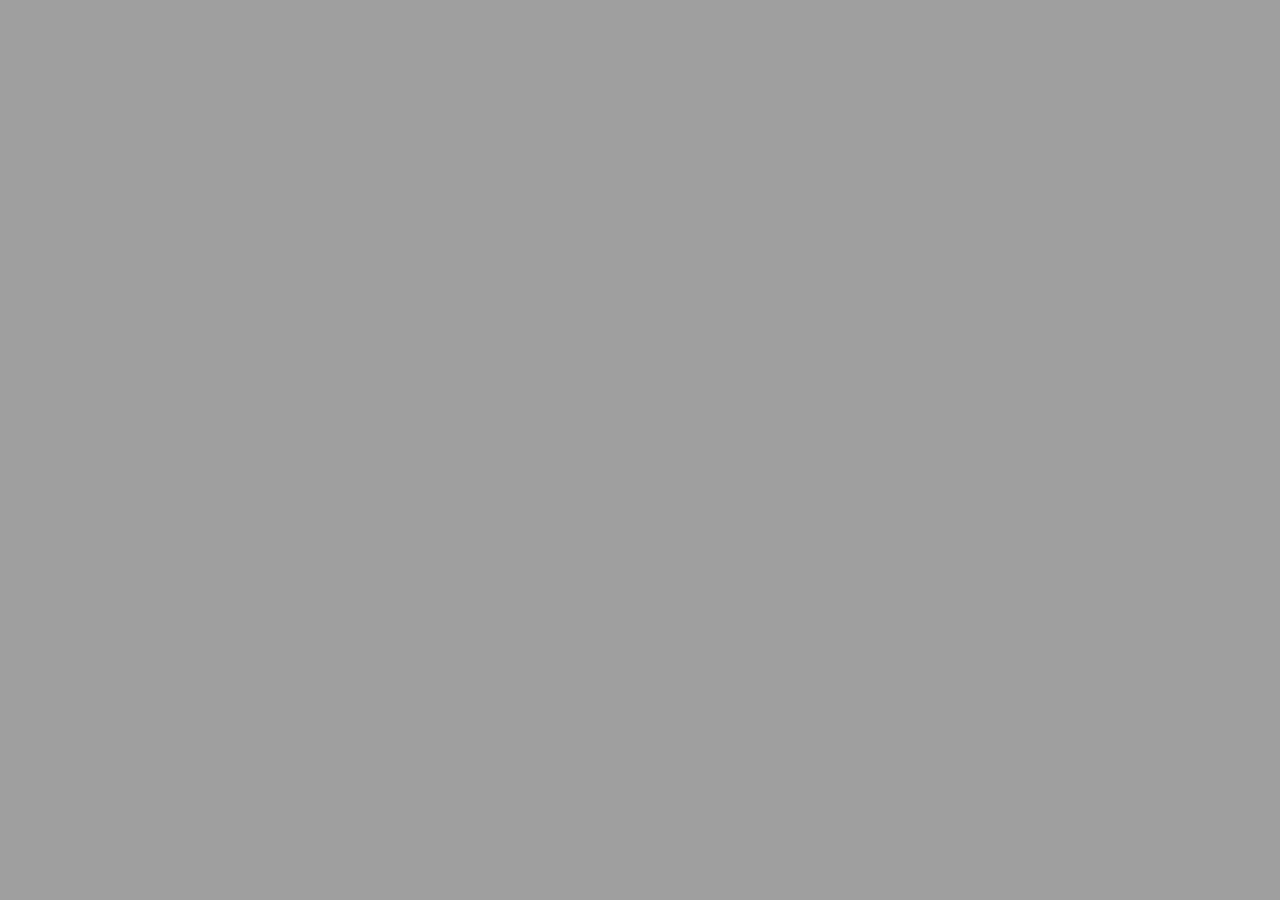
==== index.html @ 95094645 "V1 SITE" ====
<!DOCTYPE html>
<html lang="fr">
<head>
    <meta charset="UTF-8">
    <meta name="viewport" content="width=device-width, initial-scale=1.0">
    <title>9mm archive</title>
    <link rel="stylesheet" href="css/style.css">
</head>
<body>

    <div id="projets-container" class="projets-grid"></div>

    <script src="https://cdnjs.cloudflare.com/ajax/libs/PapaParse/5.4.1/papaparse.min.js"></script>
    <script src="js/app.js"></script>

</body>
</html>
---- css/style.css ----
body {
    /* Typographie Mécane (Rockwell est le standard classique, suivi d'alternatives) */
    font-family: "Times New Roman", Times, Georgia, serif;
    margin: 0;
    padding: 5px;
    background-color: #9f9f9f; /* Fond gris neutre */
    color: #000000;
}

.projets-grid {
    display: flex;
    flex-wrap: wrap;
    align-items: flex-start;
    gap: 20px;
}

.projet {
    max-width: 100%;
}

.main-image {
    max-height: 600px;
    width: auto;
    cursor: pointer;
    display: block;
}

.details {
    display: none;
    margin-top: 10px;
    width: 100%; 
}

.details h2, 
.details p {
    max-width: 800px;
}

.details.visible {
    display: block; 
}

/* --- LA GALERIE --- */
.galerie-ligne {
    display: flex;
    flex-wrap: wrap;
    align-items: flex-start;
    gap: 0;
    margin-top: 20px;
    width: 100%;
}

.galerie-ligne img {
    width: auto;
    height: auto; 
    max-width: 450px; 
    max-height: 90vh; 
}

.galerie-ligne iframe {
    width: 450px; 
    height: 253px; 
    max-width: 100%;
}
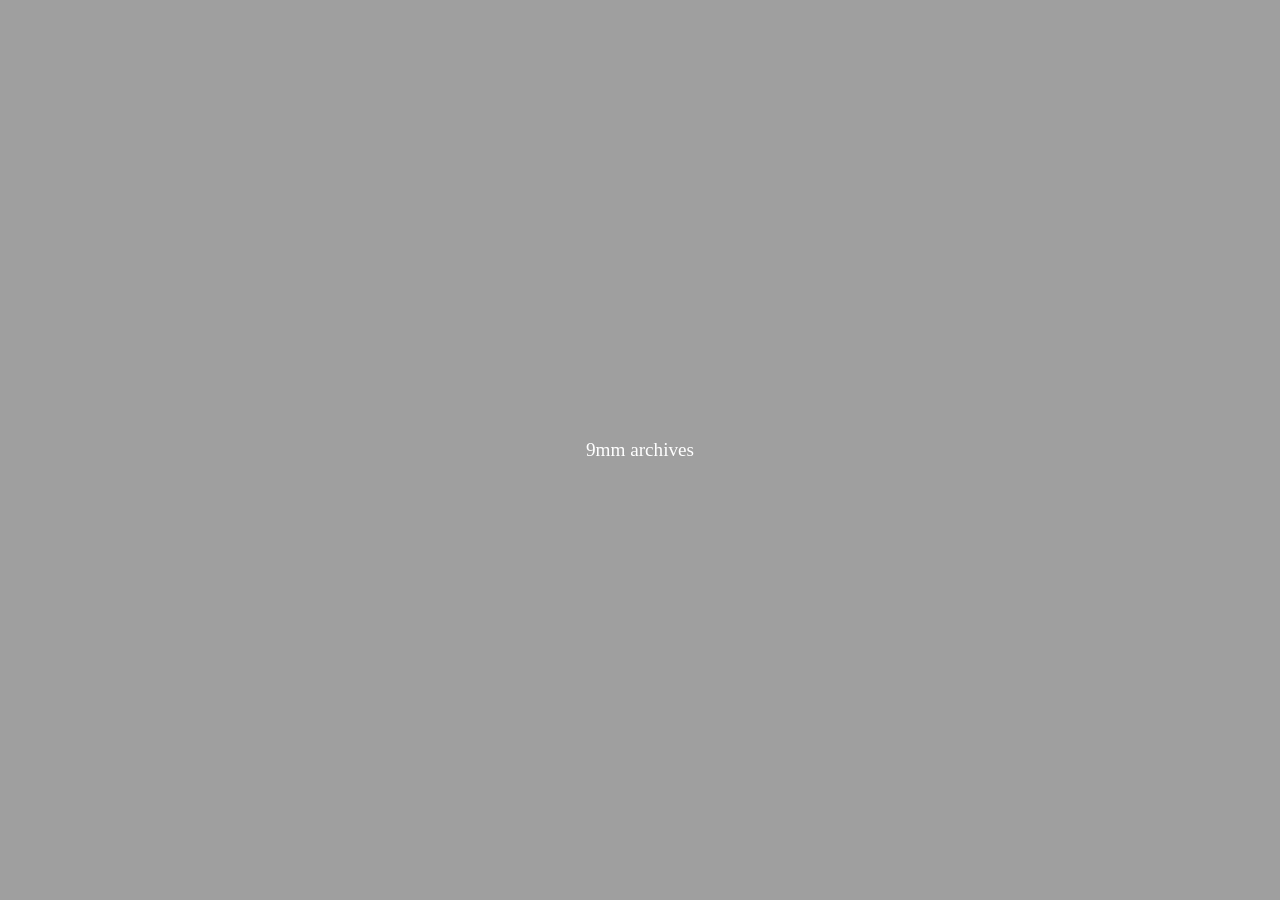
==== commit d5a031f2: "MAJ 16/10/26" ====
--- a/index.html
+++ b/index.html
@@ -5,9 +5,14 @@
     <meta name="viewport" content="width=device-width, initial-scale=1.0">
     <title>9mm archive</title>
     <link rel="stylesheet" href="css/style.css">
+    <link rel="icon" type="image/png" href="assets/images/favicon.png">
 </head>
 <body>
 
+    <!-- Le bouton fixe centré, en rouge -->
+    <a href="wip.html" class="center-button">9mm archives</a>
+
+    <!-- Le conteneur des images, sans aucune marge -->
     <div id="projets-container" class="projets-grid"></div>
 
     <script src="https://cdnjs.cloudflare.com/ajax/libs/PapaParse/5.4.1/papaparse.min.js"></script>
--- a/css/style.css
+++ b/css/style.css
@@ -1,43 +1,96 @@
 body {
-    /* Typographie Mécane (Rockwell est le standard classique, suivi d'alternatives) */
     font-family: "Times New Roman", Times, Georgia, serif;
-    margin: 0;
-    padding: 5px;
-    background-color: #9f9f9f; /* Fond gris neutre */
+    margin: 0px; 
+    padding: 0; 
+    background-color: #9f9f9f; 
     color: #000000;
-}
-
+    overflow-x: hidden; 
+    /* J'ai retiré le curseur ici pour tout gérer à la fin */
+}
+
+/* --- LE BOUTON FIXE AU CENTRE --- */
+.center-button {
+    position: fixed; 
+    top: 50%;
+    left: 50%;
+    transform: translate(-50%, -50%); 
+    z-index: 1000; 
+    font-size: 1.2rem;
+    color: hsl(0, 0%, 100%); 
+    text-decoration: none;
+    /* J'ai retiré le curseur ici aussi */
+}
+
+/* --- LA GRILLE PRINCIPALE --- */
 .projets-grid {
     display: flex;
     flex-wrap: wrap;
     align-items: flex-start;
-    gap: 20px;
+    justify-content: flex-start; 
+    gap: 0px; 
+    width: 100%; 
 }
 
 .projet {
-    max-width: 100%;
+    display: flex;
+    flex-direction: column;
+    position: relative; 
+    z-index: 1; 
+}
+
+.projet.actif {
+    z-index: 50; 
 }
 
 .main-image {
-    max-height: 600px;
-    width: auto;
-    cursor: pointer;
-    display: block;
-}
-
+    width: 100%; 
+    height: auto;
+    object-fit: contain;
+    display: block; 
+    /* J'ai retiré le curseur ici aussi */
+}
+
+/* --- LA PAGE WORK IN PROGRESS --- */
+.wip-page {
+    display: flex;
+    justify-content: center;
+    align-items: center;
+    height: 100vh; 
+    margin: 0;
+}
+
+.wip-container h1 {
+    font-size: 2rem;
+    font-weight: normal;
+}
+
+/* --- LES DÉTAILS SOUS L'IMAGE --- */
 .details {
     display: none;
     margin-top: 10px;
-    width: 100%; 
+    margin-bottom: 40px; 
+    width: 0; 
+    min-width: 100%;
+    overflow: visible; 
+}
+
+.details.visible {
+    display: block; 
 }
 
 .details h2, 
 .details p {
-    max-width: 800px;
-}
-
-.details.visible {
-    display: block; 
+    width: 100%; 
+    max-width: 600px; 
+    margin-top: 0;
+    margin-bottom: 8px;
+    word-wrap: break-word; 
+}
+
+/* --- COULEUR DU TEXTE QUAND LE PROJET EST OUVERT --- */
+.projet.actif .details h2,
+.projet.actif .details p {
+    color: hsl(0, 0%, 100%); /* Remplace ce code par la couleur de ton choix */
 }
 
 /* --- LA GALERIE --- */
@@ -45,20 +98,142 @@
     display: flex;
     flex-wrap: wrap;
     align-items: flex-start;
-    gap: 0;
+    gap: 0; 
     margin-top: 20px;
-    width: 100%;
+    width: 100vw; 
+    margin-left: calc(-1 * var(--offset-left, 0px));
+}
+
+.galerie-spacer {
+    width: var(--offset-left, 0px);
+    height: 1px;
+    flex-shrink: 0;
 }
 
 .galerie-ligne img {
-    width: auto;
-    height: auto; 
     max-width: 450px; 
     max-height: 90vh; 
+    width: auto;
+    height: auto;
+    display: block;
 }
 
 .galerie-ligne iframe {
     width: 450px; 
     height: 253px; 
     max-width: 100%;
+}
+
+/* --- CURSEUR CUSTOM FORCÉ PARTOUT (LE BLINDAGE) --- */
+
+/* 1. On cible absolument tout, y compris la racine (html) */
+html, body, * {
+    cursor: url('../assets/images/curseur.svg') 16 16, auto !important;
+}
+
+/* 2. On maintient la main (pointer) sur les liens et images, MÊME pendant le clic (:active) */
+a, 
+.center-button, 
+.main-image,
+a:active,
+.center-button:active,
+.main-image:active {
+    cursor: url('../assets/images/curseur.svg') 16 16, pointer !important;
+}
+
+/* =========================================
+   PAGE INDEX (wip.html)
+========================================= */
+
+.page-index {
+    padding: 0px 0px; 
+}
+
+.index-grid {
+    display: grid;
+    grid-template-columns: 200px 200px 1fr 250px; 
+    gap: 20px;
+    padding: 10px 0;
+    align-items: baseline;
+}
+
+/* --- LE HEADER AFFINÉ --- */
+.index-header {
+    position: sticky;
+    top: 0;
+    background-color: #9f9f9f;
+    font-weight: bold;
+    z-index: 100;
+    border-bottom: 1px solid #000; /* Épaisseur du filet réduite à 1px */
+    padding-top: 8px; /* Hauteur réduite */
+    padding-bottom: 8px; /* Hauteur réduite */
+}
+
+.index-item {
+    border-bottom: 1px solid #000; /* Épaisseur du filet réduite à 1px */
+}
+
+/* Le texte passe en BLANC au survol */
+.index-item:hover {
+    color: hsl(0, 0%, 100%); 
+}
+
+#hover-image {
+    position: fixed;
+    width: 250px; 
+    height: auto;
+    pointer-events: none; 
+    z-index: 9999;
+    display: none;
+}
+
+/* --- LE PROJET ÉTENDU --- */
+.index-details {
+    display: none;
+    padding: 20px 0 30px 0; 
+    border-bottom: 1px solid #000; /* Filet de fermeture réduit à 1px */
+    max-width: 100%; /* S'assure que la boîte ne dépasse pas l'écran */
+}
+
+.index-details.visible {
+    display: flex;
+    flex-wrap: nowrap; 
+    align-items: flex-start;
+    gap: 40px; 
+}
+
+.index-desc {
+    width: 500px; 
+    flex-shrink: 0; 
+}
+
+/* --- LA GALERIE EN SCROLL HORIZONTAL --- */
+.index-galerie {
+    display: flex;
+    flex-wrap: nowrap; /* Empêche tout retour à la ligne */
+    gap: 0; /* Images bord à bord */
+    overflow-x: auto; /* Active le défilement horizontal si la galerie est trop longue */
+    overflow-y: hidden;
+    padding-bottom: 15px; /* Laisse un peu de place en bas pour la barre de défilement */
+    
+    /* Cache visuellement la barre de scroll sur certains navigateurs pour un look plus "brut" (optionnel) */
+    scrollbar-width: thin;
+    scrollbar-color: #000 transparent;
+}
+
+/* Personnalisation de la barre de scroll horizontale (Chrome/Safari) */
+.index-galerie::-webkit-scrollbar {
+    height: 6px;
+}
+.index-galerie::-webkit-scrollbar-thumb {
+    background-color: #000;
+}
+
+.index-galerie img,
+.index-galerie iframe {
+    height: 180px; 
+    width: auto;
+    object-fit: contain;
+    flex-shrink: 0; /* Crucial : empêche les images de s'écraser pour rentrer dans l'écran */
+    display: block;
 }
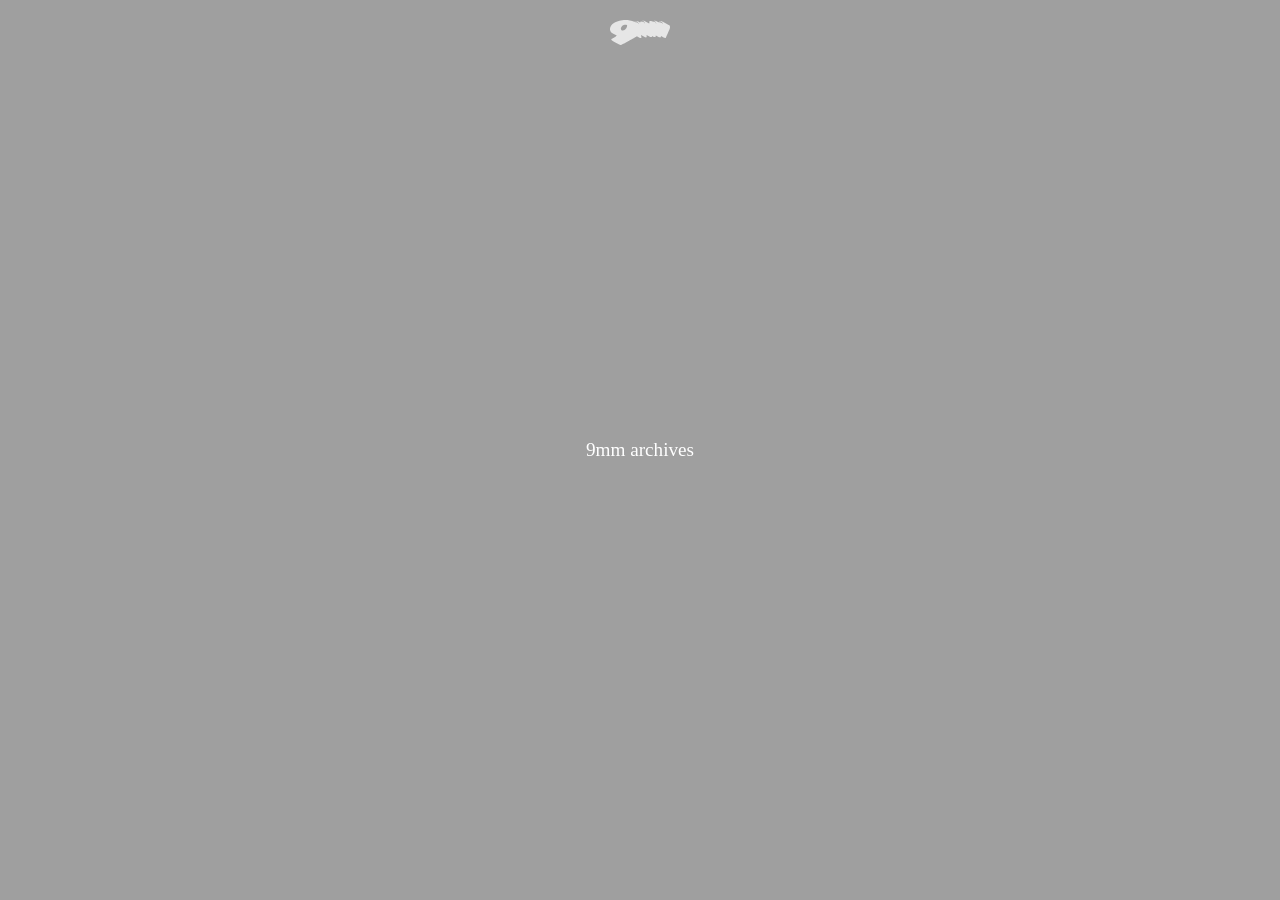
==== commit a9e1ff98: "MAJ 21/10/2026" ====
--- a/index.html
+++ b/index.html
@@ -3,20 +3,25 @@
 <head>
     <meta charset="UTF-8">
     <meta name="viewport" content="width=device-width, initial-scale=1.0">
-    <title>9mm archive</title>
+    <title>9mm archives</title>
     <link rel="stylesheet" href="css/style.css">
     <link rel="icon" type="image/png" href="assets/images/favicon.png">
 </head>
 <body>
 
-    <!-- Le bouton fixe centré, en rouge -->
+    <!-- Logo aléatoire qui mène à About -->
+    <a href="about.html" class="logo-link">
+        <img id="random-logo" src="" alt="Logo">
+    </a>
+
+    <!-- Bouton central -->
     <a href="wip.html" class="center-button">9mm archives</a>
 
-    <!-- Le conteneur des images, sans aucune marge -->
+    <!-- Conteneur de la grille générative -->
     <div id="projets-container" class="projets-grid"></div>
 
     <script src="https://cdnjs.cloudflare.com/ajax/libs/PapaParse/5.4.1/papaparse.min.js"></script>
     <script src="js/app.js"></script>
-
+    <script src="js/logo.js"></script>
 </body>
 </html>
--- a/css/style.css
+++ b/css/style.css
@@ -1,3 +1,6 @@
+/* =========================================
+   1. BASE & COMMUN
+========================================= */
 body {
     font-family: "Times New Roman", Times, Georgia, serif;
     margin: 0px; 
@@ -5,10 +8,13 @@
     background-color: #9f9f9f; 
     color: #000000;
     overflow-x: hidden; 
-    /* J'ai retiré le curseur ici pour tout gérer à la fin */
-}
-
-/* --- LE BOUTON FIXE AU CENTRE --- */
+}
+
+a {
+    text-decoration: none;
+    color: inherit;
+}
+
 .center-button {
     position: fixed; 
     top: 50%;
@@ -18,10 +24,27 @@
     font-size: 1.2rem;
     color: hsl(0, 0%, 100%); 
     text-decoration: none;
-    /* J'ai retiré le curseur ici aussi */
-}
-
-/* --- LA GRILLE PRINCIPALE --- */
+}
+
+.logo-link {
+    position: fixed;
+    top: 20px;
+    left: 50%; /* Place l'élément au milieu de l'écran */
+    transform: translateX(-50%); /* Le recale parfaitement sur son propre centre */
+    z-index: 1000;
+    width: 60px; /* Taille de ton petit logo */
+    height: auto;
+    display: block;
+}
+
+.logo-link img {
+    width: 100%;
+    height: auto;
+}
+
+/* =========================================
+   2. PAGE D'ACCUEIL (index.html)
+========================================= */
 .projets-grid {
     display: flex;
     flex-wrap: wrap;
@@ -47,24 +70,8 @@
     height: auto;
     object-fit: contain;
     display: block; 
-    /* J'ai retiré le curseur ici aussi */
-}
-
-/* --- LA PAGE WORK IN PROGRESS --- */
-.wip-page {
-    display: flex;
-    justify-content: center;
-    align-items: center;
-    height: 100vh; 
-    margin: 0;
-}
-
-.wip-container h1 {
-    font-size: 2rem;
-    font-weight: normal;
-}
-
-/* --- LES DÉTAILS SOUS L'IMAGE --- */
+}
+
 .details {
     display: none;
     margin-top: 10px;
@@ -87,13 +94,11 @@
     word-wrap: break-word; 
 }
 
-/* --- COULEUR DU TEXTE QUAND LE PROJET EST OUVERT --- */
 .projet.actif .details h2,
 .projet.actif .details p {
-    color: hsl(0, 0%, 100%); /* Remplace ce code par la couleur de ton choix */
-}
-
-/* --- LA GALERIE --- */
+    color: hsl(0, 0%, 100%); 
+}
+
 .galerie-ligne {
     display: flex;
     flex-wrap: wrap;
@@ -124,29 +129,11 @@
     max-width: 100%;
 }
 
-/* --- CURSEUR CUSTOM FORCÉ PARTOUT (LE BLINDAGE) --- */
-
-/* 1. On cible absolument tout, y compris la racine (html) */
-html, body, * {
-    cursor: url('../assets/images/curseur.svg') 16 16, auto !important;
-}
-
-/* 2. On maintient la main (pointer) sur les liens et images, MÊME pendant le clic (:active) */
-a, 
-.center-button, 
-.main-image,
-a:active,
-.center-button:active,
-.main-image:active {
-    cursor: url('../assets/images/curseur.svg') 16 16, pointer !important;
-}
-
-/* =========================================
-   PAGE INDEX (wip.html)
-========================================= */
-
+/* =========================================
+   3. PAGE INDEX DE LISTE (wip.html)
+========================================= */
 .page-index {
-    padding: 0px 0px; 
+    padding: 0px; 
 }
 
 .index-grid {
@@ -157,23 +144,22 @@
     align-items: baseline;
 }
 
-/* --- LE HEADER AFFINÉ --- */
 .index-header {
     position: sticky;
     top: 0;
     background-color: #9f9f9f;
     font-weight: bold;
     z-index: 100;
-    border-bottom: 1px solid #000; /* Épaisseur du filet réduite à 1px */
-    padding-top: 8px; /* Hauteur réduite */
-    padding-bottom: 8px; /* Hauteur réduite */
+    border-bottom: 1px solid #000;
+    padding-top: 8px;
+    padding-bottom: 8px;
 }
 
 .index-item {
-    border-bottom: 1px solid #000; /* Épaisseur du filet réduite à 1px */
-}
-
-/* Le texte passe en BLANC au survol */
+    border-bottom: 1px solid #000;
+    cursor: pointer;
+}
+
 .index-item:hover {
     color: hsl(0, 0%, 100%); 
 }
@@ -187,12 +173,11 @@
     display: none;
 }
 
-/* --- LE PROJET ÉTENDU --- */
 .index-details {
     display: none;
     padding: 20px 0 30px 0; 
-    border-bottom: 1px solid #000; /* Filet de fermeture réduit à 1px */
-    max-width: 100%; /* S'assure que la boîte ne dépasse pas l'écran */
+    border-bottom: 1px solid #000; 
+    max-width: 100%; 
 }
 
 .index-details.visible {
@@ -207,24 +192,21 @@
     flex-shrink: 0; 
 }
 
-/* --- LA GALERIE EN SCROLL HORIZONTAL --- */
 .index-galerie {
     display: flex;
-    flex-wrap: nowrap; /* Empêche tout retour à la ligne */
-    gap: 0; /* Images bord à bord */
-    overflow-x: auto; /* Active le défilement horizontal si la galerie est trop longue */
+    flex-wrap: nowrap;
+    gap: 0; 
+    overflow-x: auto; 
     overflow-y: hidden;
-    padding-bottom: 15px; /* Laisse un peu de place en bas pour la barre de défilement */
-    
-    /* Cache visuellement la barre de scroll sur certains navigateurs pour un look plus "brut" (optionnel) */
+    padding-bottom: 15px; 
     scrollbar-width: thin;
     scrollbar-color: #000 transparent;
 }
 
-/* Personnalisation de la barre de scroll horizontale (Chrome/Safari) */
 .index-galerie::-webkit-scrollbar {
     height: 6px;
 }
+
 .index-galerie::-webkit-scrollbar-thumb {
     background-color: #000;
 }
@@ -234,6 +216,91 @@
     height: 180px; 
     width: auto;
     object-fit: contain;
-    flex-shrink: 0; /* Crucial : empêche les images de s'écraser pour rentrer dans l'écran */
+    flex-shrink: 0; 
     display: block;
+}
+
+/* =========================================
+   4. PAGE ABOUT (about.html)
+========================================= */
+.page-about {
+    display: flex;
+    justify-content: center;
+    align-items: center;
+    min-height: 100vh;
+    padding: 80px 20px; 
+}
+
+.about-container {
+    display: flex;
+    flex-direction: column;
+    align-items: center;
+    text-align: center; 
+    position: relative;
+    z-index: 10;
+}
+
+.manifeste {
+    margin: 60px 0;
+    max-width: 800px; /* On remet ta largeur d'origine */
+}
+
+.manifeste p {
+    margin: 0 0 10px 0; /* On remet tes espacements d'origine */
+    color: hsl(0, 0%, 100%); /* Le texte en blanc */
+    font-size: 1rem; /* La même taille que tes descriptions de projet */
+}
+
+/* --- LES LIENS INSTAGRAM --- */
+.insta-link, .insta-links-bottom a {
+    color: hsl(0, 0%, 100%); /* Blanc */
+    text-decoration: none;
+    font-size: 1rem; /* Petit comme le texte */
+    font-weight: normal; /* Pas de gras */
+}
+
+.insta-link:hover, .insta-links-bottom a:hover {
+    color: #000000; /* Devient noir au survol */
+}
+
+.insta-links-bottom {
+    display: flex;
+    flex-wrap: wrap;
+    justify-content: center;
+    gap: 40px; 
+    margin-top: 20px;
+}
+
+.image-fantome {
+    position: fixed;
+    top: 50%;
+    left: 50%;
+    transform: translate(-50%, -50%);
+    max-width: 200px; 
+    height: auto;
+    z-index: 500; 
+    transition: opacity 0s; 
+    filter: grayscale(100%);
+}
+
+.image-fantome:hover {
+    opacity: 0; 
+}
+
+/* =========================================
+   5. CURSEUR CUSTOM PARTOUT (BLINDAGE)
+========================================= */
+html, body, * {
+    cursor: url('../assets/images/curseur.svg') 16 16, auto !important;
+}
+
+a, 
+.center-button, 
+.main-image,
+.index-item,
+a:active,
+.center-button:active,
+.main-image:active,
+.index-item:active {
+    cursor: url('../assets/images/curseur.svg') 16 16, pointer !important;
 }
